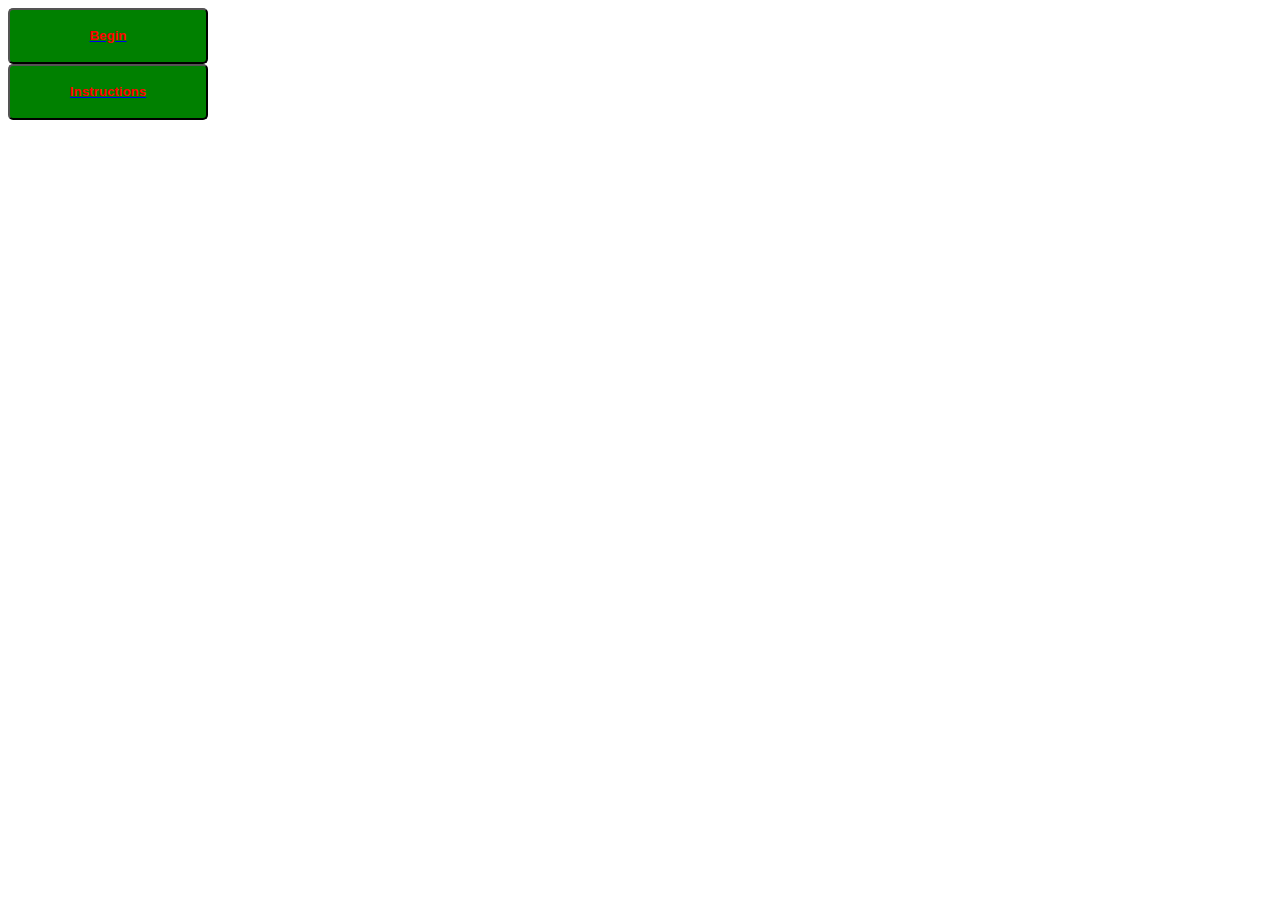
==== index.html @ 24c38cee "completed game, no design" ====
<!DOCTYPE html>
<html>
<head>
	<title>Homepage</title>
	<script src= "https://cdnjs.cloudflare.com/ajax/libs/jquery/3.2.1/jquery.min.js"></script>
	<script src="js/main.js"></script>
	<link rel="stylesheet" href="css/style.css">
</head>
 <body>
    <a href="game.html"><button class="beginButton">Begin</button></a>
    <a href="instructions.html"><button class="instructionsButton">Instructions</button></a>
 </body>
</html>
---- css/style.css ----
.beginButton{
	width: 200px;
	background: green;
	line-height: 50px;
	text-align: center;
	font-weight: bold;
	color: red;
	border-radius: 5px; 
	cursor: pointer;
	display: block;	
}

.beginButton:hover {
	background:black;
	color: yellow;
}


.instructionsButton{
	width: 200px;
	background: green;
	line-height: 50px;
	text-align: center;
	font-weight: bold;
	color: red;
	border-radius: 5px; 
	cursor: pointer;
	display: block;	
}

.instructionsButton:hover {
	background:black;
	color: yellow;
}

.beginButton2{
	width: 200px;
	background: green;
	line-height: 50px;
	text-align: center;
	font-weight: bold;
	color: red;
	border-radius: 5px; 
	cursor: pointer;
	display: block;	
}

.beginButton2:hover {
	background:black;
	color: yellow;
}

.container{
	background-color: red;
	width:660px;
	margin: auto;
 }
.card{
	display: inline-block;
	float: right;
    margin: 10px;
    height: 150px;
    width:200px;
    background: blue;
    text-align: center;
}
.card p{
	font-size: 40px;
	color: orange;
}
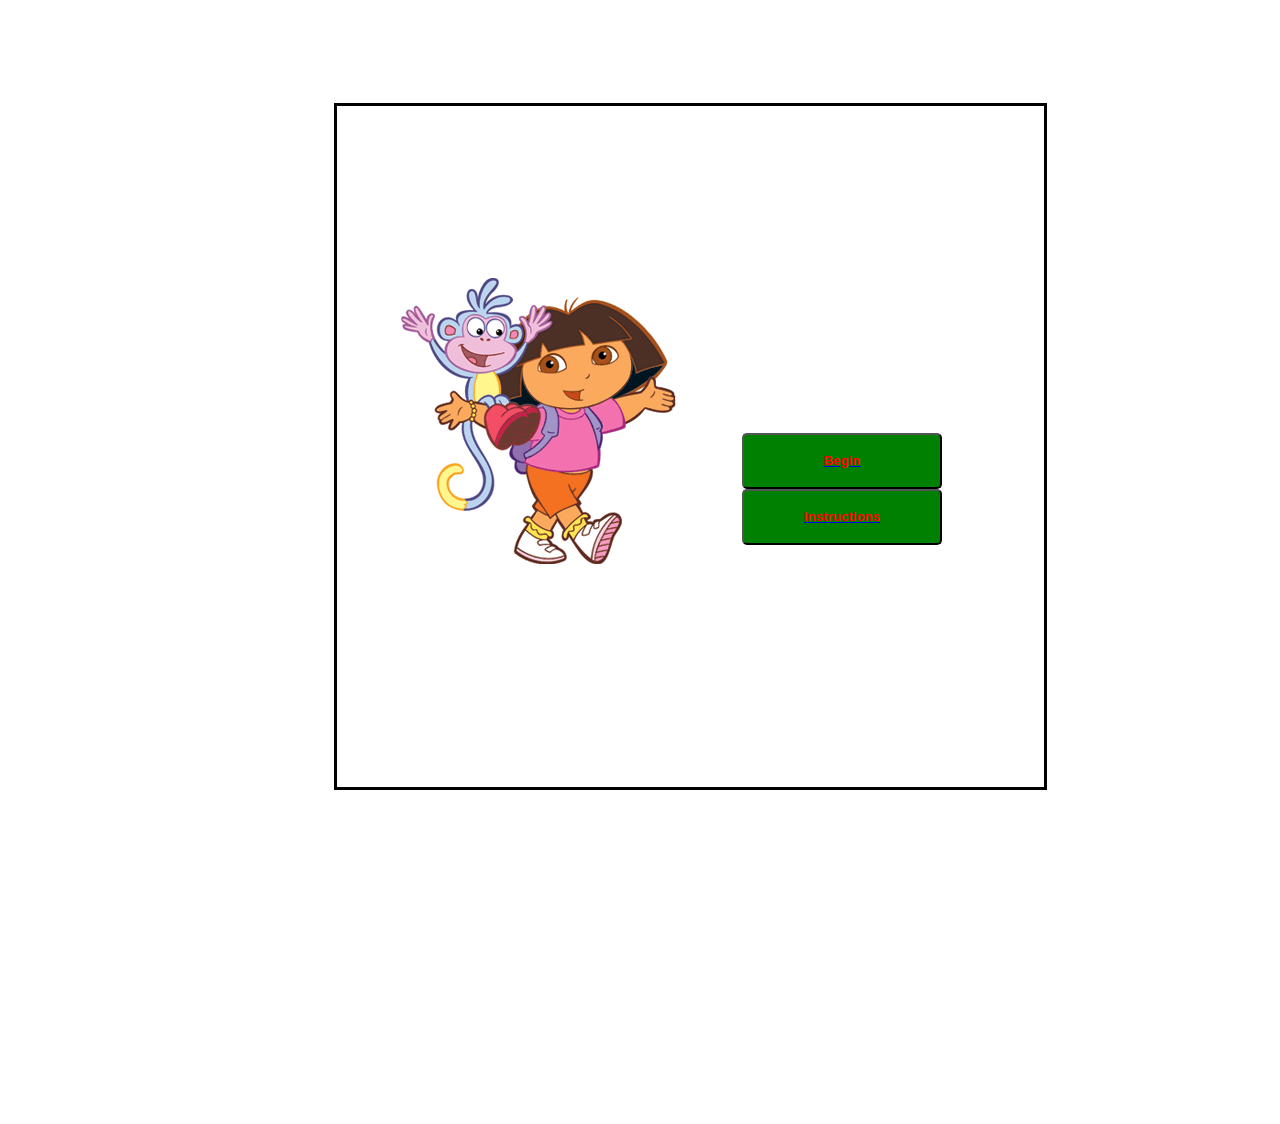
==== commit 16af8a0f: "imagesAdded" ====
--- a/index.html
+++ b/index.html
@@ -7,7 +7,10 @@
 	<link rel="stylesheet" href="css/style.css">
 </head>
  <body>
+    
+ <img class="doraTheExplorerindex" src="images/doraTheExplorerindex.png">
     <a href="game.html"><button class="beginButton">Begin</button></a>
     <a href="instructions.html"><button class="instructionsButton">Instructions</button></a>
+   
  </body>
 </html>--- a/css/style.css
+++ b/css/style.css
@@ -8,6 +8,8 @@
 	border-radius: 5px; 
 	cursor: pointer;
 	display: block;	
+	margin-left:405px;
+	margin-top:-135px;
 }
 
 .beginButton:hover {
@@ -26,6 +28,7 @@
 	border-radius: 5px; 
 	cursor: pointer;
 	display: block;	
+	margin-left: 405px;
 }
 
 .instructionsButton:hover {
@@ -68,11 +71,16 @@
 	font-size: 40px;
 	color: orange;
 }
+body{
+	border: solid;
+    height: 681px;
+    width: 707px;
+    margin: 334px;
+    margin-top: 103px;
+}
 
+.doraTheExplorerindex{
+	margin-left: 52px;
+	margin-top: 172px;
+}
 
-
-
-
-
-
-
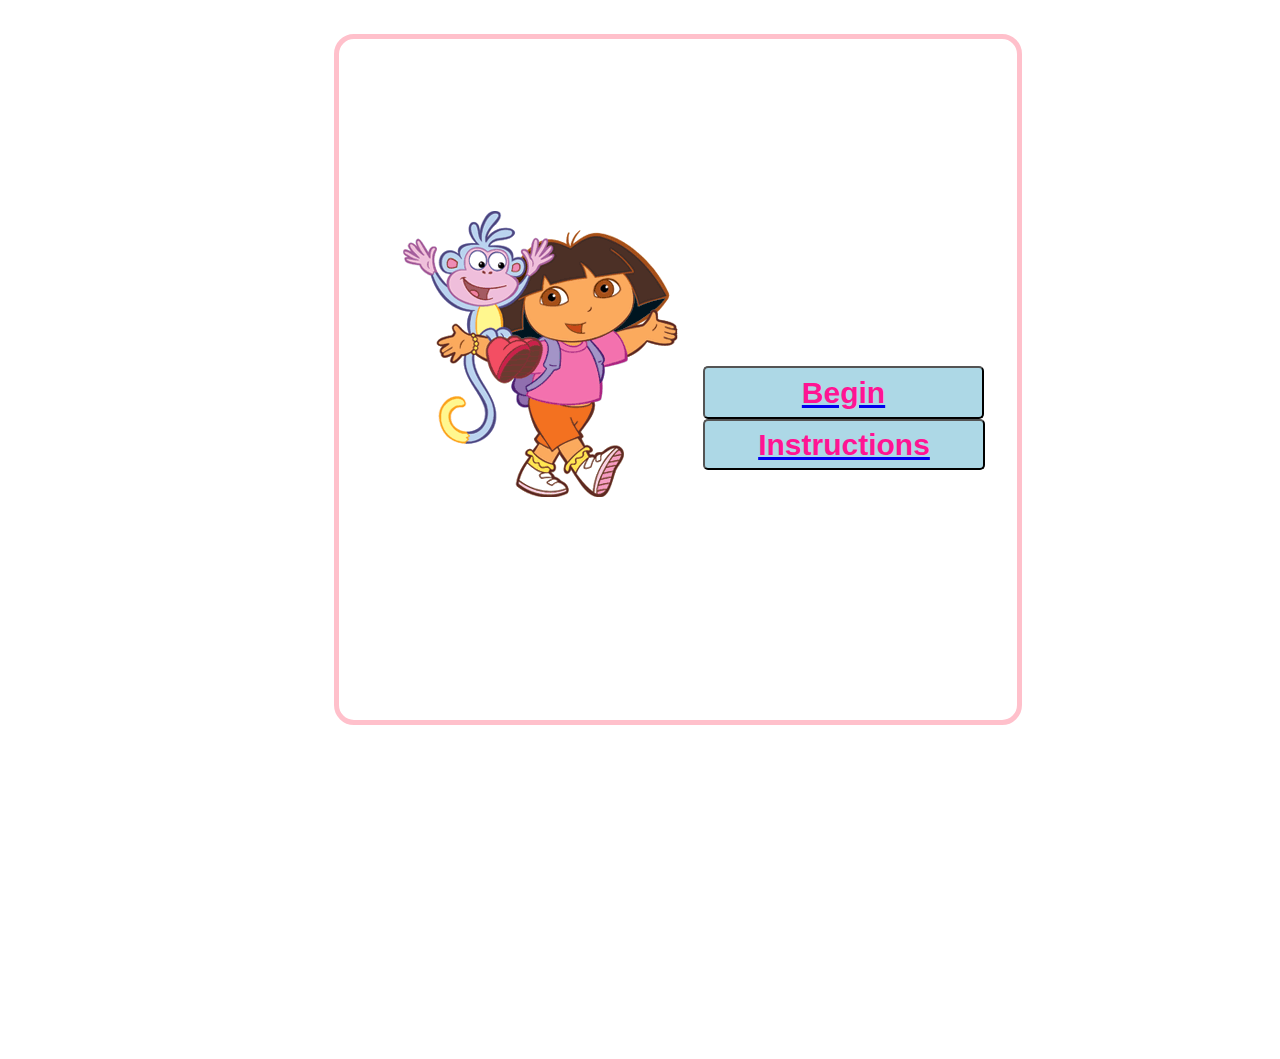
==== commit 9f103cf6: "modified_results_page" ====
--- a/index.html
+++ b/index.html
@@ -8,7 +8,7 @@
 </head>
  <body>
     
- <img class="doraTheExplorerindex" src="images/doraTheExplorerindex.png">
+    <img class="doraTheExplorerindex" src="images/doraTheExplorerindex.png">
     <a href="game.html"><button class="beginButton">Begin</button></a>
     <a href="instructions.html"><button class="instructionsButton">Instructions</button></a>
    
--- a/css/style.css
+++ b/css/style.css
@@ -1,14 +1,15 @@
 .beginButton{
-	width: 200px;
-	background: green;
-	line-height: 50px;
+	width: 281px;
+	background: lightblue;
+	line-height: 47px;
 	text-align: center;
 	font-weight: bold;
-	color: red;
+	font-size: 30px;
+	color: deeppink;
 	border-radius: 5px; 
 	cursor: pointer;
 	display: block;	
-	margin-left:405px;
+	margin-left:364px;
 	margin-top:-135px;
 }
 
@@ -19,16 +20,17 @@
 
 
 .instructionsButton{
-	width: 200px;
-	background: green;
-	line-height: 50px;
+	width: 282px;
+	background: lightblue;
+	line-height: 45px;
 	text-align: center;
 	font-weight: bold;
-	color: red;
+	font-size: 30px;
+	color: deeppink;
 	border-radius: 5px; 
 	cursor: pointer;
 	display: block;	
-	margin-left: 405px;
+	margin-left: 364px;
 }
 
 .instructionsButton:hover {
@@ -37,15 +39,17 @@
 }
 
 .beginButton2{
-	width: 200px;
-	background: green;
-	line-height: 50px;
+	width: 279px;
+	background: blue;
+	line-height: 43px;
 	text-align: center;
 	font-weight: bold;
 	color: red;
 	border-radius: 5px; 
 	cursor: pointer;
 	display: block;	
+	margin-left:366px;
+	margin-top: -135px;
 }
 
 .beginButton2:hover {
@@ -54,33 +58,60 @@
 }
 
 .container{
-	background-color: red;
 	width:660px;
 	margin: auto;
+
  }
+
+.game-over{
+    border: solid pink 5px;
+	border-radius: 20px;
+	background-color: red;
+	margin: -5px;
+	z-index: -1;
+	position:absolute;
+	height: 681px;
+    width: 678px;
+    
+}
+.game-container{
+    margin-left: 19px;
+	height: 691px;
+    width: 670px;
+	margin: -2px;
+	z-index: 0;
+	position:absolute;
+}
+
 .card{
 	display: inline-block;
 	float: right;
     margin: 10px;
     height: 150px;
     width:200px;
-    background: blue;
+    background: orange;
     text-align: center;
+    border-radius: 5px; 
 }
 .card p{
 	font-size: 40px;
-	color: orange;
+	color: white;
 }
 body{
-	border: solid;
+	border: solid pink 5px;
+	border-radius: 20px;
     height: 681px;
-    width: 707px;
+    width: 678px;
     margin: 334px;
-    margin-top: 103px;
+    margin-top: 34px;
+    background: white;
 }
 
 .doraTheExplorerindex{
 	margin-left: 52px;
 	margin-top: 172px;
 }
+html{
+	background-image: url(http://cdn.wallpapersafari.com/53/19/Dg4HEs.jpg);
+}
 
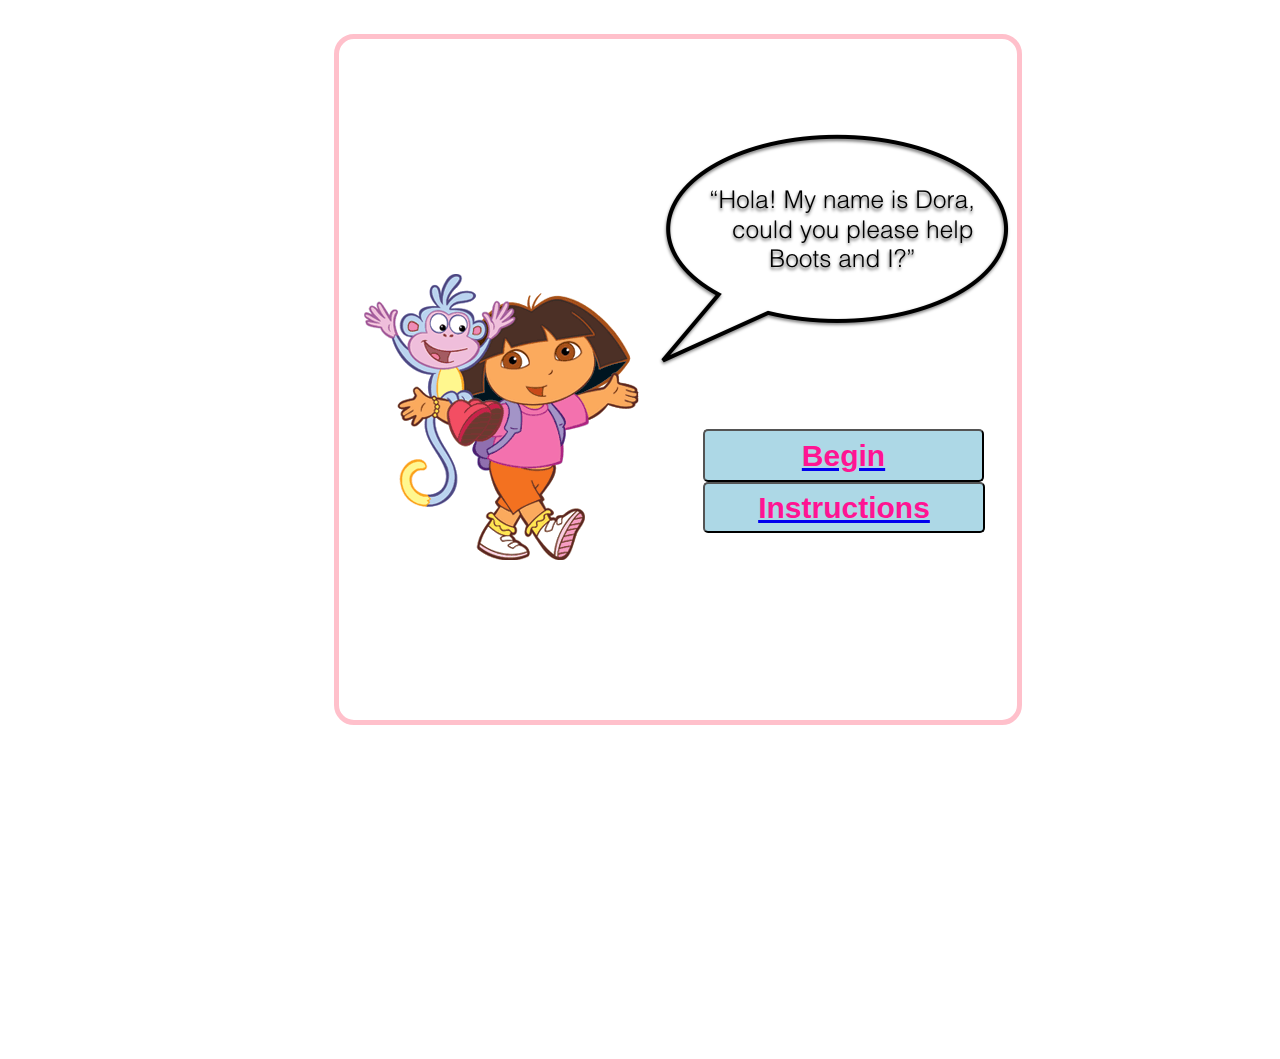
==== commit 29f42ea0: "changesMadeToInstructionsPage" ====
--- a/index.html
+++ b/index.html
@@ -9,6 +9,7 @@
  <body>
     
     <img class="doraTheExplorerindex" src="images/doraTheExplorerindex.png">
+    <img class="greeting" src="images/greeting.png">
     <a href="game.html"><button class="beginButton">Begin</button></a>
     <a href="instructions.html"><button class="instructionsButton">Instructions</button></a>
    
--- a/css/style.css
+++ b/css/style.css
@@ -1,16 +1,16 @@
 .beginButton{
 	width: 281px;
-	background: lightblue;
-	line-height: 47px;
-	text-align: center;
-	font-weight: bold;
-	font-size: 30px;
-	color: deeppink;
-	border-radius: 5px; 
-	cursor: pointer;
-	display: block;	
-	margin-left:364px;
-	margin-top:-135px;
+    background: lightblue;
+    line-height: 47px;
+    text-align: center;
+    font-weight: bold;
+    font-size: 30px;
+    color: deeppink;
+    border-radius: 5px;
+    cursor: pointer;
+    display: block;
+    margin-left: 364px;
+    margin-top: -135px;
 }
 
 .beginButton:hover {
@@ -20,18 +20,19 @@
 
 
 .instructionsButton{
-	width: 282px;
-	background: lightblue;
-	line-height: 45px;
-	text-align: center;
-	font-weight: bold;
-	font-size: 30px;
-	color: deeppink;
-	border-radius: 5px; 
-	cursor: pointer;
-	display: block;	
-	margin-left: 364px;
+    width: 282px;
+    background: lightblue;
+    line-height: 45px;
+    text-align: center;
+    font-weight: bold;
+    font-size: 30px;
+    color: deeppink;
+    border-radius: 5px;
+    cursor: pointer;
+    display: block;
+    margin-left: 364px;
 }
+
 
 .instructionsButton:hover {
 	background:black;
@@ -51,6 +52,9 @@
 	margin-left:366px;
 	margin-top: -135px;
 }
+.greeting{
+	margin-bottom: 191px;
+}
 
 .beginButton2:hover {
 	background:black;
@@ -66,13 +70,22 @@
 .game-over{
     border: solid pink 5px;
 	border-radius: 20px;
-	background-color: red;
+	background-color: white;
 	margin: -5px;
 	z-index: -1;
 	position:absolute;
 	height: 681px;
     width: 678px;
     
+}
+.youWon{
+	margin-left: 316px;
+    margin-top: 13px;
+    display: inline-block;
+}
+.doraTheExplorerWin{
+	margin-left: 50px;
+    height: 419px;
 }
 .game-container{
     margin-left: 19px;
@@ -92,9 +105,10 @@
     background: orange;
     text-align: center;
     border-radius: 5px; 
+    box-shadow: 3px 5px 3px #FF5722;
 }
 .card p{
-	font-size: 40px;
+	font-size: 45px;
 	color: white;
 }
 body{
@@ -108,10 +122,12 @@
 }
 
 .doraTheExplorerindex{
-	margin-left: 52px;
-	margin-top: 172px;
+	margin-left: 13px;
+	margin-top: 235px;
+	height: 286px;
 }
 html{
 	background-image: url(http://cdn.wallpapersafari.com/53/19/Dg4HEs.jpg);
 }
 
+
